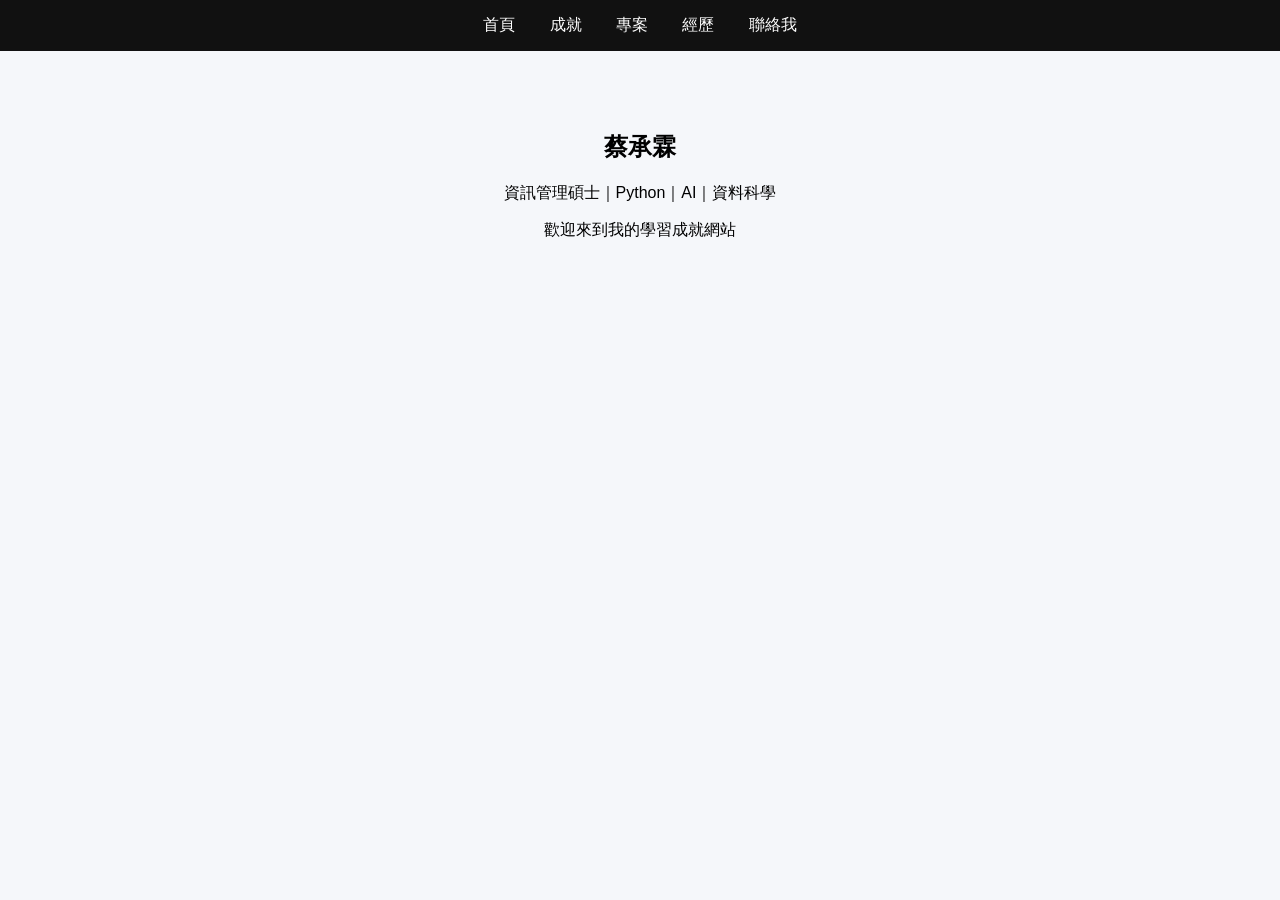
==== index.html @ 8d374fed "Update index.html Updated HTML structure and content for the personal achievement website, including" ====
<!DOCTYPE html>
<html lang="zh-TW">
<head>
<meta charset="UTF-8">
<meta name="viewport" content="width=device-width, initial-scale=1.0">
<title>蔡承霖｜首頁</title>

<style>
body{font-family:sans-serif;margin:0;background:#f5f7fa}
nav{background:#111;padding:15px;text-align:center}
nav a{color:white;margin:0 15px;text-decoration:none}
section{padding:60px;text-align:center}
</style>

</head>
<body>

<nav>
<a href="index.html">首頁</a>
<a href="achievement.html">成就</a>
<a href="projects.html">專案</a>
<a href="experience.html">經歷</a>
<a href="contact.html">聯絡我</a>
</nav>

<section>
<h1>蔡承霖</h1>
<p>資訊管理碩士｜Python｜AI｜資料科學</p>
<p>歡迎來到我的學習成就網站</p>
</section>

</body>
</html>
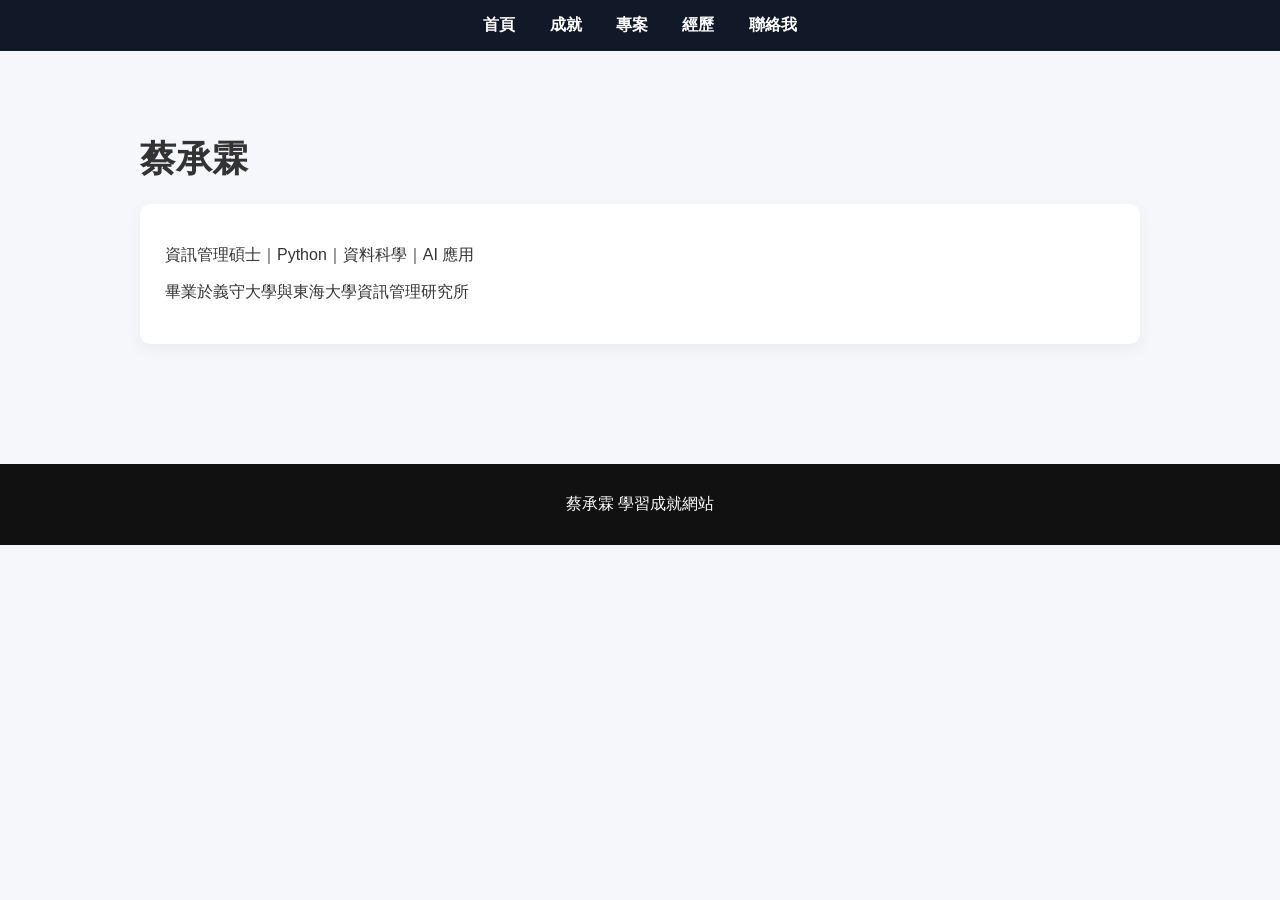
==== commit 22413ac7: "Update index.html Updated the title and added a footer and container for content." ====
--- a/index.html
+++ b/index.html
@@ -3,16 +3,11 @@
 <head>
 <meta charset="UTF-8">
 <meta name="viewport" content="width=device-width, initial-scale=1.0">
-<title>蔡承霖｜首頁</title>
+<title>蔡承霖</title>
 
-<style>
-body{font-family:sans-serif;margin:0;background:#f5f7fa}
-nav{background:#111;padding:15px;text-align:center}
-nav a{color:white;margin:0 15px;text-decoration:none}
-section{padding:60px;text-align:center}
-</style>
+<link rel="stylesheet" href="style.css">
+</head>
 
-</head>
 <body>
 
 <nav>
@@ -23,11 +18,20 @@
 <a href="contact.html">聯絡我</a>
 </nav>
 
-<section>
+<div class="container">
+
 <h1>蔡承霖</h1>
-<p>資訊管理碩士｜Python｜AI｜資料科學</p>
-<p>歡迎來到我的學習成就網站</p>
-</section>
+
+<div class="card">
+<p>資訊管理碩士｜Python｜資料科學｜AI 應用</p>
+<p>畢業於義守大學與東海大學資訊管理研究所</p>
+</div>
+
+</div>
+
+<footer>
+蔡承霖 學習成就網站
+</footer>
 
 </body>
 </html>
--- a/style.css
+++ b/style.css
@@ -0,0 +1,50 @@
+body{
+font-family: "Noto Sans TC", sans-serif;
+margin:0;
+background:#f5f7fa;
+color:#333;
+}
+
+nav{
+background:#111827;
+padding:15px;
+text-align:center;
+}
+
+nav a{
+color:white;
+margin:0 15px;
+text-decoration:none;
+font-weight:600;
+}
+
+nav a:hover{
+color:#60a5fa;
+}
+
+.container{
+max-width:1000px;
+margin:auto;
+padding:60px 20px;
+}
+
+h1{
+font-size:36px;
+margin-bottom:20px;
+}
+
+.card{
+background:white;
+padding:25px;
+border-radius:10px;
+margin-bottom:20px;
+box-shadow:0 5px 15px rgba(0,0,0,0.05);
+}
+
+footer{
+text-align:center;
+padding:30px;
+background:#111;
+color:white;
+margin-top:40px;
+}
